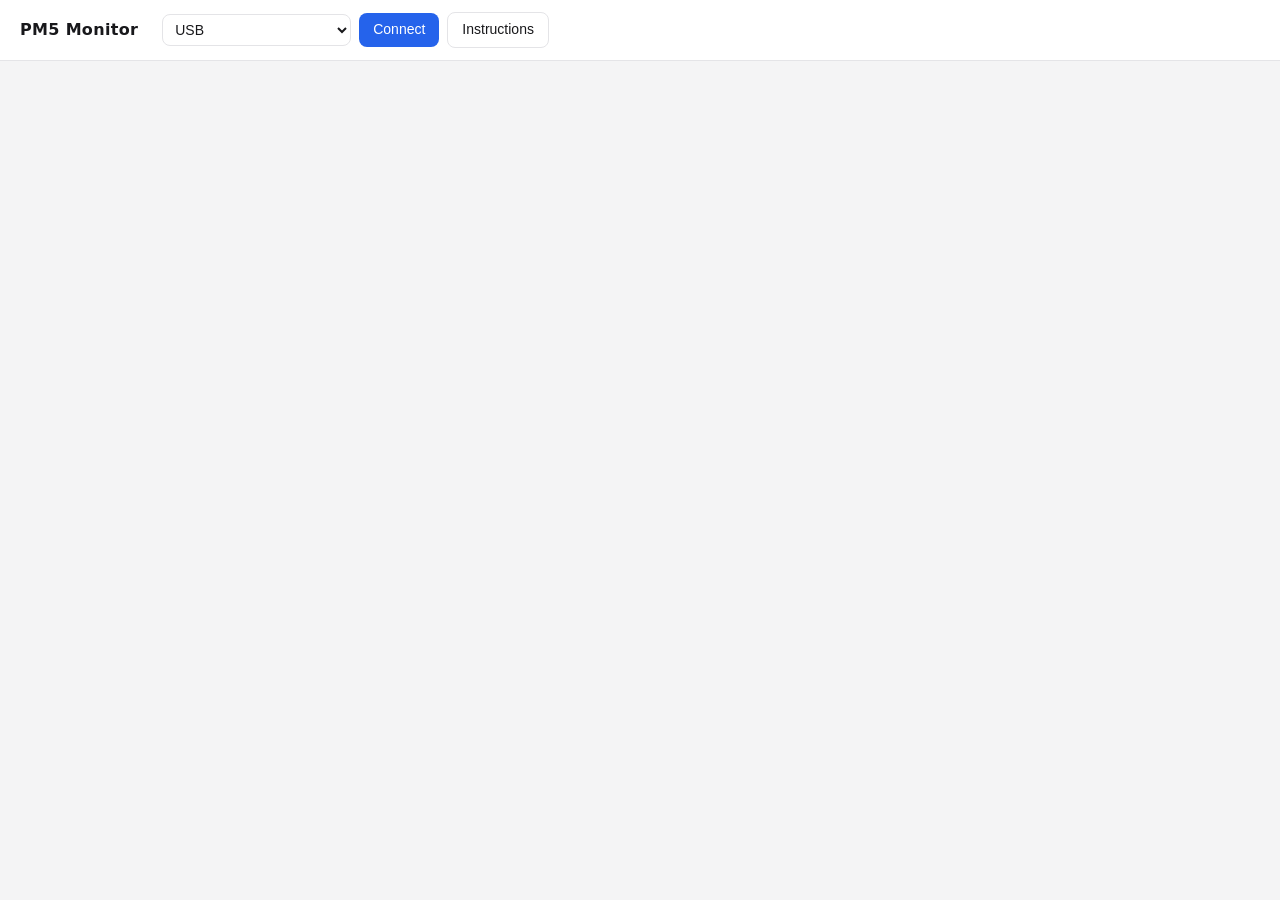
==== example/index.html @ 52d1570d "Split library from example app. Move pm5-{ble,hid,fields}.js into lib/ and the demo (index.html, app" ====
<!DOCTYPE html>
<html lang="en">
    <head>
        <meta charset="utf-8">
        <meta name="viewport" content="width=device-width, initial-scale=1.0">
        <title>PM5 Monitor</title>

        <script src="../lib/pm5-ble.js"></script>
        <script src="../lib/pm5-hid.js"></script>
        <script src="../lib/pm5-fields.js"></script>
        <script src="app.js"></script>

        <link rel="stylesheet" href="style.css">
    </head>

    <body>
        <header>
            <h1>PM5 Monitor</h1>
            <div id="controls">
                <select id="transport" aria-label="Transport">
                    <option value="bluetooth">Bluetooth</option>
                    <option value="usb">USB</option>
                </select>
                <button id="connect">Connect</button>
                <button id="toggle-instructions" class="secondary">Instructions</button>
                <span id="monitor-information"></span>
            </div>
        </header>

        <main>
            <dialog id="instruction-text">
                <button id="close-instructions" class="secondary" aria-label="Close">&times;</button>

                <p>
                This application connects to a
                <a target="_blank" href="https://www.concept2.com/indoor-rowers/performance-monitors">Concept2
                PM5</a> monitor &mdash; over <strong>Bluetooth</strong> (wireless) or
                <strong>USB</strong> &mdash; and displays all workout variables it reports.
                </p>

                <h2>Requirements</h2>
                <ul>
                    <li><strong>Bluetooth:</strong> a
                        <a target="_blank" href="https://caniuse.com/#feat=web-bluetooth">Web Bluetooth</a>
                        browser (Chrome/Edge on desktop) and the PM5's wireless turned on.</li>
                    <li><strong>USB:</strong> Chrome or Edge (Web HID is not supported in Firefox or Safari)
                        with the PM5 connected by USB.</li>
                    <li>A <a target="_blank" href="https://www.concept2.com/indoor-rowers/performance-monitors">PM5</a>
                        attached to a <a target="_blank" href="https://www.concept2.com">Concept2 ergometer</a>.</li>
                </ul>

                <h2>Usage</h2>
                <ul>
                    <li>Pick <strong>Bluetooth</strong> or <strong>USB</strong> from the dropdown.</li>
                    <li>For Bluetooth, on the PM5: <strong>More Options</strong> &rarr; <strong>Turn Wireless ON</strong>.
                        For USB, connect the PM5 to your computer.</li>
                    <li>Click <strong>Connect</strong> and pick the PM5 from the browser's device picker.</li>
                    <li>Click any field to highlight it.</li>
                    <li>Set up a workout on the PM5. Start rowing, skiing, or biking. Watch the numbers change.</li>
                </ul>
                <p>
                Tested on Chrome on macOS. <a target="_blank" href="https://github.com/ergarcade/pm5-base">Source on GitHub</a>.
                </p>
            </dialog>

            <div id="notifications"></div>
        </main>
    </body>
</html>
---- example/style.css ----
*, *::before, *::after {
    box-sizing: border-box;
    margin: 0;
    padding: 0;
}

:root {
    --bg:           #f4f4f5;
    --surface:      #ffffff;
    --border:       #e4e4e7;
    --text:         #18181b;
    --text-muted:   #71717a;
    --accent:       #2563eb;
    --accent-hover: #1d4ed8;
    --highlight-bg: #18181b;
    --highlight-fg: #ffffff;
    --radius:       0.5rem;
    --shadow:       0 1px 3px rgba(0, 0, 0, 0.07);
}

@media (prefers-color-scheme: dark) {
    :root {
        --bg:           #0f0f0f;
        --surface:      #1c1c1e;
        --border:       #2c2c2e;
        --text:         #f2f2f7;
        --text-muted:   #8e8e93;
        --accent:       #3b82f6;
        --accent-hover: #60a5fa;
        --highlight-bg: #f2f2f7;
        --highlight-fg: #0f0f0f;
    }
}

body {
    font-family: system-ui, -apple-system, sans-serif;
    background: var(--bg);
    color: var(--text);
    min-height: 100vh;
}

a {
    color: var(--accent);
}

/* ── Header ── */

header {
    position: sticky;
    top: 0;
    z-index: 10;
    display: flex;
    align-items: center;
    gap: 1.5rem;
    padding: 0.75rem 1.25rem;
    background: var(--surface);
    border-bottom: 1px solid var(--border);
}

h1 {
    font-size: 1rem;
    font-weight: 600;
    letter-spacing: 0.02em;
    white-space: nowrap;
}

/* ── Controls ── */

#controls {
    display: flex;
    align-items: center;
    gap: 0.5rem;
    flex-wrap: wrap;
}

button {
    cursor: pointer;
    border: none;
    border-radius: var(--radius);
    padding: 0.4rem 0.875rem;
    font-size: 0.875rem;
    font-weight: 500;
    line-height: 1.5;
    transition: background 0.12s, color 0.12s;
}

button:not(.secondary) {
    background: var(--accent);
    color: #fff;
}

button:not(.secondary):hover {
    background: var(--accent-hover);
}

button.secondary {
    background: transparent;
    color: var(--text);
    border: 1px solid var(--border);
}

button.secondary:hover {
    background: var(--border);
}

#transport {
    cursor: pointer;
    border: 1px solid var(--border);
    border-radius: var(--radius);
    background: transparent;
    color: var(--text);
    padding: 0.4rem 0.5rem;
    font-size: 0.875rem;
    line-height: 1.5;
}

#monitor-information {
    margin-left: 0.25rem;
    font-size: 0.75rem;
    color: var(--text-muted);
}

/* ── Main ── */

main {
    padding: 1.25rem;
}

/* ── Instructions ── */

#instruction-text {
    position: fixed;
    inset: 0;
    max-width: 34rem;
    max-height: 80vh;
    margin: auto;
    padding: 1.5rem;
    background: var(--surface);
    color: var(--text);
    border: 1px solid var(--border);
    border-radius: var(--radius);
    box-shadow: 0 20px 40px rgba(0, 0, 0, 0.2);
    line-height: 1.65;
    opacity: 0;
    transform: scale(0.96);
    transition: opacity 0.15s ease-out, transform 0.15s ease-out, overlay 0.15s allow-discrete, display 0.15s allow-discrete;
}

#instruction-text[open] {
    opacity: 1;
    transform: scale(1);
}

@starting-style {
    #instruction-text[open] {
        opacity: 0;
        transform: scale(0.96);
    }
}

#instruction-text::backdrop {
    background: rgba(0, 0, 0, 0.4);
    opacity: 0;
    transition: opacity 0.15s ease-out, overlay 0.15s allow-discrete, display 0.15s allow-discrete;
}

#instruction-text[open]::backdrop {
    opacity: 1;
}

@starting-style {
    #instruction-text[open]::backdrop {
        opacity: 0;
    }
}

#close-instructions {
    position: absolute;
    top: 0.75rem;
    right: 0.75rem;
    padding: 0.15rem 0.55rem;
    font-size: 1.1rem;
    line-height: 1;
}

#instruction-text h2 {
    margin: 1rem 0 0.35rem;
    font-size: 0.875rem;
    font-weight: 600;
}

#instruction-text p,
#instruction-text li {
    font-size: 0.875rem;
    color: var(--text-muted);
}

#instruction-text ul {
    padding-left: 1.25rem;
}

/* ── Notification grid ── */

#notifications {
    display: grid;
    grid-template-columns: repeat(auto-fill, minmax(16rem, 1fr));
    gap: 0.75rem;
}

/* ── Cards ── */

.card {
    background: var(--surface);
    border: 1px solid var(--border);
    border-radius: var(--radius);
    box-shadow: var(--shadow);
    overflow: hidden;
}

.card-title {
    padding: 0.45rem 0.75rem;
    font-size: 0.65rem;
    font-weight: 700;
    letter-spacing: 0.09em;
    text-transform: uppercase;
    color: var(--text-muted);
    border-bottom: 1px solid var(--border);
}

/* ── Fields ── */

.field {
    display: grid;
    grid-template-columns: 1fr auto;
    align-items: baseline;
    gap: 0.75rem;
    padding: 0.35rem 0.75rem;
    cursor: pointer;
    transition: background 0.1s;
}

.field:hover {
    background: var(--border);
}

.field-label {
    font-size: 0.75rem;
    color: var(--text-muted);
}

.field-value {
    font-size: 0.9rem;
    font-weight: 500;
    font-variant-numeric: tabular-nums;
    text-align: right;
}

/* ── Highlight ── */

.highlight {
    background: var(--highlight-bg) !important;
}

.highlight .field-label,
.highlight .field-value {
    color: var(--highlight-fg);
}

/* ── Responsive ── */

@media (max-width: 600px) {
    header {
        flex-wrap: wrap;
        gap: 0.6rem;
    }

    #notifications {
        grid-template-columns: 1fr;
    }
}
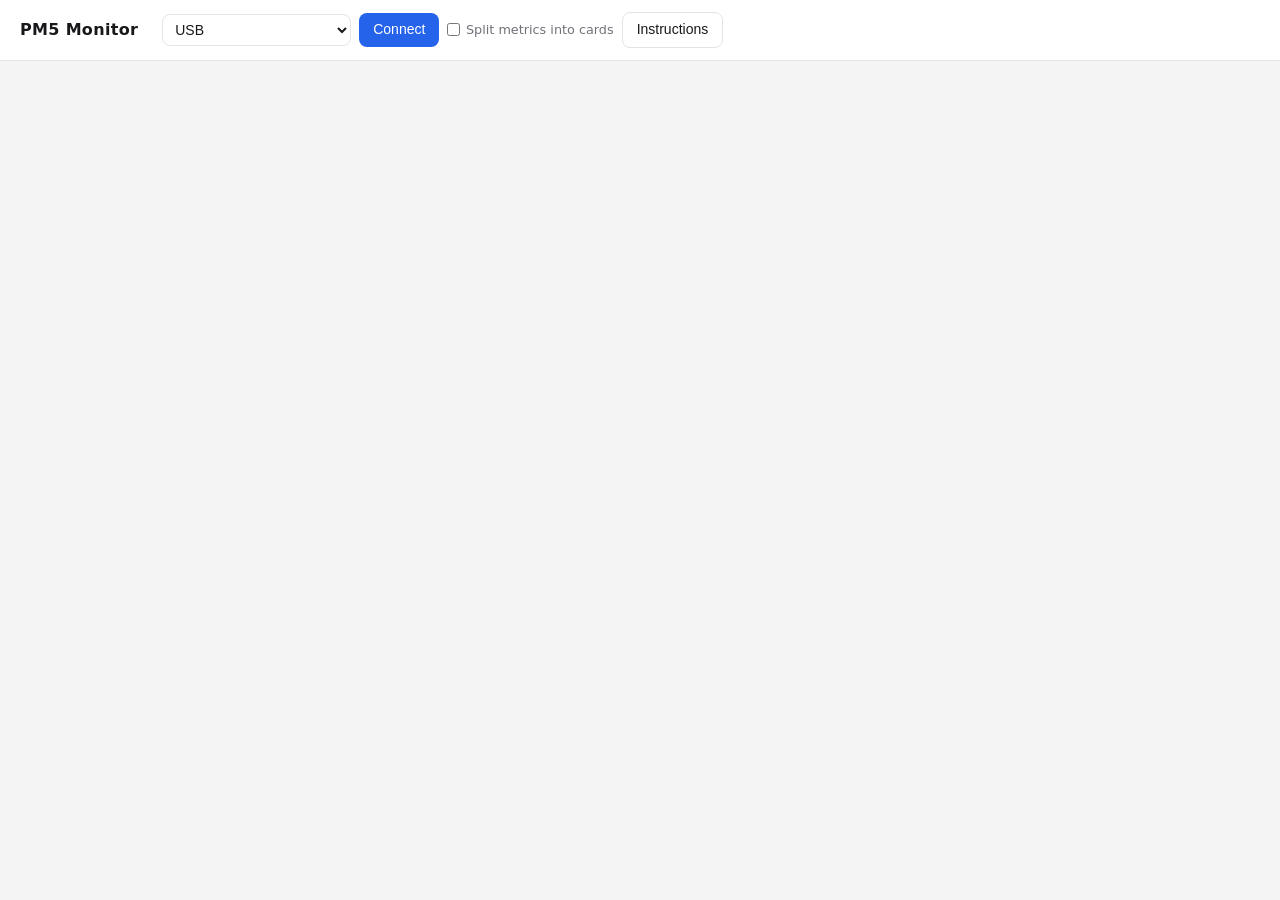
==== commit 48eddd22: "Add a split-metrics-into-cards toggle to the example app. By default, cards are grouped by event typ" ====
--- a/example/index.html
+++ b/example/index.html
@@ -7,6 +7,8 @@
 
         <script src="../lib/pm5-ble.js"></script>
         <script src="../lib/pm5-hid.js"></script>
+        <script src="../lib/pm5-mock.js"></script>
+        <script src="../lib/mock-data/csv-source.js"></script>
         <script src="../lib/pm5-fields.js"></script>
         <script src="app.js"></script>
 
@@ -20,8 +22,20 @@
                 <select id="transport" aria-label="Transport">
                     <option value="bluetooth">Bluetooth</option>
                     <option value="usb">USB</option>
+                    <option value="mock">Mock</option>
+                </select>
+                <select id="mock-speed" aria-label="Mock replay speed" hidden>
+                    <option value="1" selected>1x</option>
+                    <option value="2">2x</option>
+                    <option value="4">4x</option>
+                    <option value="8">8x</option>
+                    <option value="16">16x</option>
                 </select>
                 <button id="connect">Connect</button>
+                <label id="split-metrics-label">
+                    <input type="checkbox" id="split-metrics">
+                    Split metrics into cards
+                </label>
                 <button id="toggle-instructions" class="secondary">Instructions</button>
                 <span id="monitor-information"></span>
             </div>
--- a/example/style.css
+++ b/example/style.css
@@ -120,6 +120,20 @@
     color: var(--text-muted);
 }
 
+#split-metrics-label {
+    display: flex;
+    align-items: center;
+    gap: 0.35rem;
+    font-size: 0.8rem;
+    color: var(--text-muted);
+    cursor: pointer;
+    white-space: nowrap;
+}
+
+#split-metrics-label input {
+    cursor: pointer;
+}
+
 /* ── Main ── */
 
 main {
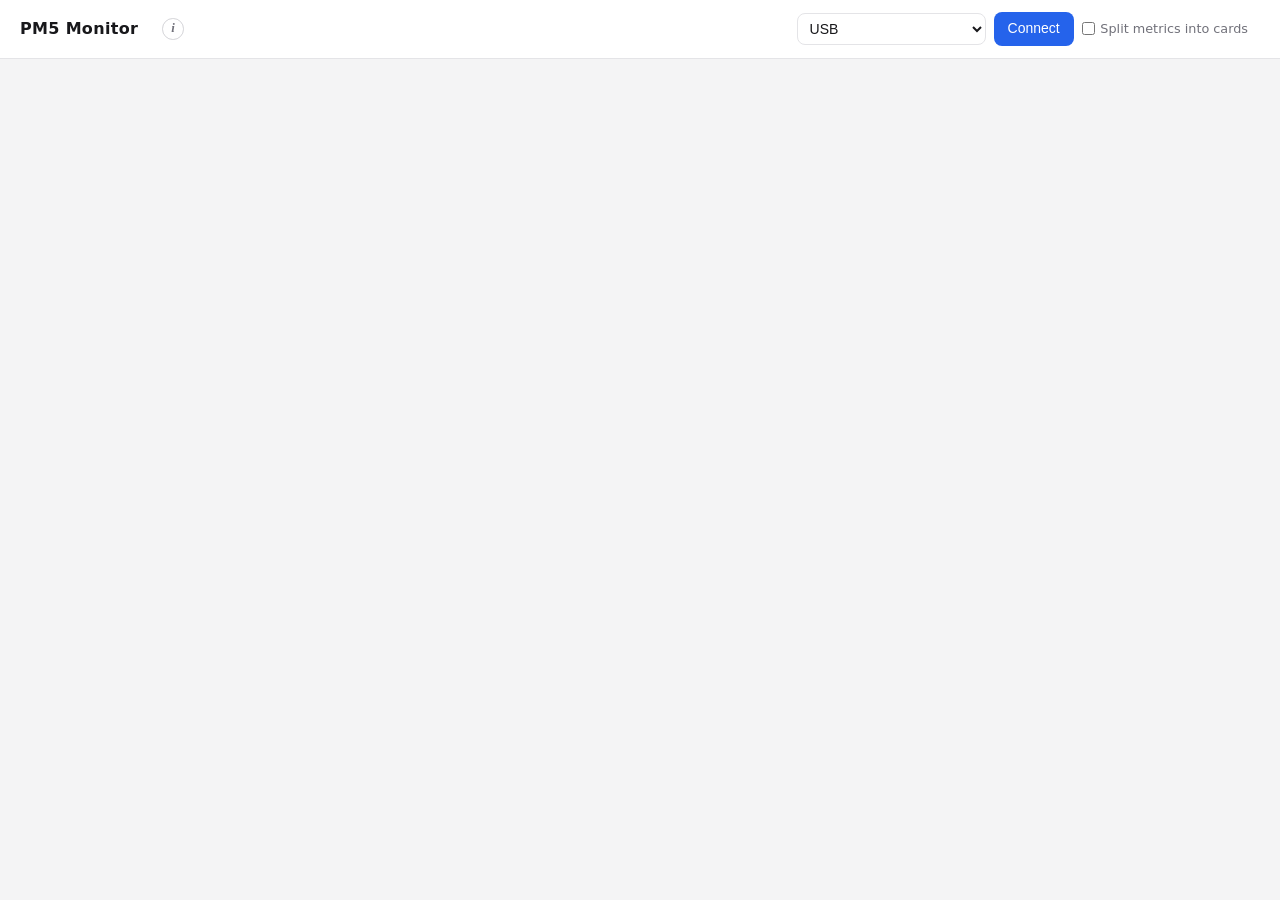
==== commit 3c576166: "Add shared header info-modal UI, wire into example Every app built on pm5-base wants the same header" ====
--- a/example/index.html
+++ b/example/index.html
@@ -9,9 +9,12 @@
         <script src="../lib/pm5-hid.js"></script>
         <script src="../lib/pm5-mock.js"></script>
         <script src="../lib/mock-data/csv-source.js"></script>
+        <script src="../lib/mock-data/events-source.js"></script>
         <script src="../lib/pm5-fields.js"></script>
+        <script src="../ui/info-modal.js"></script>
         <script src="app.js"></script>
 
+        <link rel="stylesheet" href="../ui/info-modal.css">
         <link rel="stylesheet" href="style.css">
     </head>
 
@@ -31,19 +34,19 @@
                     <option value="8">8x</option>
                     <option value="16">16x</option>
                 </select>
+                <input type="file" id="mock-file" aria-label="Workout file to replay (Concept2 Logbook CSV or our own JSON export)" accept=".csv,.json" hidden>
                 <button id="connect">Connect</button>
                 <label id="split-metrics-label">
                     <input type="checkbox" id="split-metrics">
                     Split metrics into cards
                 </label>
-                <button id="toggle-instructions" class="secondary">Instructions</button>
                 <span id="monitor-information"></span>
             </div>
         </header>
 
         <main>
-            <dialog id="instruction-text">
-                <button id="close-instructions" class="secondary" aria-label="Close">&times;</button>
+            <dialog id="info-modal">
+                <button data-close aria-label="Close">&times;</button>
 
                 <p>
                 This application connects to a
@@ -72,6 +75,15 @@
                     <li>Click any field to highlight it.</li>
                     <li>Set up a workout on the PM5. Start rowing, skiing, or biking. Watch the numbers change.</li>
                 </ul>
+
+                <h2>Mock</h2>
+                <p>
+                Pick <strong>Mock</strong> to try it without hardware. Choose a replay speed, optionally
+                upload a previously recorded workout (a Concept2 Logbook <code>.csv</code> export, or a
+                <code>.json</code> export from <a target="_blank" href="https://github.com/ergarcade/recorder">recorder</a>),
+                and click <strong>Connect</strong>. Leave the file picker empty to replay a bundled demo
+                workout instead.
+                </p>
                 <p>
                 Tested on Chrome on macOS. <a target="_blank" href="https://github.com/ergarcade/pm5-base">Source on GitHub</a>.
                 </p>
--- a/ui/info-modal.css
+++ b/ui/info-modal.css
@@ -0,0 +1,125 @@
+/* Self-contained: uses its own --pm5-ui-* tokens rather than each app's
+   theme variables (which use different names/values across apps), so this
+   drops into any header/dialog unchanged. */
+:root {
+    --pm5-ui-surface: #ffffff;
+    --pm5-ui-border:  #d4d4d8;
+    --pm5-ui-text:    #18181b;
+    --pm5-ui-muted:   #71717a;
+}
+
+@media (prefers-color-scheme: dark) {
+    :root {
+        --pm5-ui-surface: #1c1c1e;
+        --pm5-ui-border:  #3f3f46;
+        --pm5-ui-text:    #f2f2f7;
+        --pm5-ui-muted:   #a1a1aa;
+    }
+}
+
+/* Auto margin (not header's own justify-content) is what keeps this snug
+   against the <h1> while still pushing #controls to the far right,
+   regardless of how each app's header.style.css lays out its flex items. */
+header h1 + .info-toggle {
+    margin-right: auto;
+}
+
+.info-toggle {
+    width: 1.35rem;
+    height: 1.35rem;
+    padding: 0;
+    border: 1px solid var(--pm5-ui-border);
+    border-radius: 50%;
+    background: transparent;
+    color: var(--pm5-ui-muted);
+    font: italic 600 0.8rem/1 Georgia, serif;
+    cursor: pointer;
+}
+
+.info-toggle:hover {
+    color: var(--pm5-ui-text);
+    border-color: var(--pm5-ui-muted);
+}
+
+#info-modal {
+    position: fixed;
+    inset: 0;
+    max-width: 34rem;
+    max-height: 80vh;
+    margin: auto;
+    padding: 1.5rem;
+    background: var(--pm5-ui-surface);
+    color: var(--pm5-ui-text);
+    border: 1px solid var(--pm5-ui-border);
+    border-radius: 0.5rem;
+    box-shadow: 0 20px 40px rgba(0, 0, 0, 0.2);
+    line-height: 1.65;
+    opacity: 0;
+    transform: scale(0.96);
+    transition: opacity 0.15s ease-out, transform 0.15s ease-out, overlay 0.15s allow-discrete, display 0.15s allow-discrete;
+}
+
+#info-modal[open] {
+    opacity: 1;
+    transform: scale(1);
+}
+
+@starting-style {
+    #info-modal[open] {
+        opacity: 0;
+        transform: scale(0.96);
+    }
+}
+
+#info-modal::backdrop {
+    background: rgba(0, 0, 0, 0.4);
+    opacity: 0;
+    transition: opacity 0.15s ease-out, overlay 0.15s allow-discrete, display 0.15s allow-discrete;
+}
+
+#info-modal[open]::backdrop {
+    opacity: 1;
+}
+
+@starting-style {
+    #info-modal[open]::backdrop {
+        opacity: 0;
+    }
+}
+
+#info-modal [data-close] {
+    position: absolute;
+    top: 0.75rem;
+    right: 0.75rem;
+    border: none;
+    background: transparent;
+    color: var(--pm5-ui-muted);
+    padding: 0.15rem 0.55rem;
+    font-size: 1.1rem;
+    line-height: 1;
+    cursor: pointer;
+}
+
+#info-modal [data-close]:hover {
+    color: var(--pm5-ui-text);
+}
+
+#info-modal h2 {
+    margin: 1rem 0 0.35rem;
+    font-size: 0.875rem;
+    font-weight: 600;
+}
+
+#info-modal h2:first-child {
+    margin-top: 0;
+}
+
+#info-modal p,
+#info-modal li {
+    font-size: 0.875rem;
+    color: var(--pm5-ui-muted);
+}
+
+#info-modal ul {
+    padding-left: 1.25rem;
+}
--- a/example/style.css
+++ b/example/style.css
@@ -81,26 +81,13 @@
     font-size: 0.875rem;
     font-weight: 500;
     line-height: 1.5;
-    transition: background 0.12s, color 0.12s;
-}
-
-button:not(.secondary) {
     background: var(--accent);
     color: #fff;
-}
-
-button:not(.secondary):hover {
+    transition: background 0.12s, color 0.12s;
+}
+
+button:hover {
     background: var(--accent-hover);
-}
-
-button.secondary {
-    background: transparent;
-    color: var(--text);
-    border: 1px solid var(--border);
-}
-
-button.secondary:hover {
-    background: var(--border);
 }
 
 #transport {
@@ -140,79 +127,6 @@
     padding: 1.25rem;
 }
 
-/* ── Instructions ── */
-
-#instruction-text {
-    position: fixed;
-    inset: 0;
-    max-width: 34rem;
-    max-height: 80vh;
-    margin: auto;
-    padding: 1.5rem;
-    background: var(--surface);
-    color: var(--text);
-    border: 1px solid var(--border);
-    border-radius: var(--radius);
-    box-shadow: 0 20px 40px rgba(0, 0, 0, 0.2);
-    line-height: 1.65;
-    opacity: 0;
-    transform: scale(0.96);
-    transition: opacity 0.15s ease-out, transform 0.15s ease-out, overlay 0.15s allow-discrete, display 0.15s allow-discrete;
-}
-
-#instruction-text[open] {
-    opacity: 1;
-    transform: scale(1);
-}
-
-@starting-style {
-    #instruction-text[open] {
-        opacity: 0;
-        transform: scale(0.96);
-    }
-}
-
-#instruction-text::backdrop {
-    background: rgba(0, 0, 0, 0.4);
-    opacity: 0;
-    transition: opacity 0.15s ease-out, overlay 0.15s allow-discrete, display 0.15s allow-discrete;
-}
-
-#instruction-text[open]::backdrop {
-    opacity: 1;
-}
-
-@starting-style {
-    #instruction-text[open]::backdrop {
-        opacity: 0;
-    }
-}
-
-#close-instructions {
-    position: absolute;
-    top: 0.75rem;
-    right: 0.75rem;
-    padding: 0.15rem 0.55rem;
-    font-size: 1.1rem;
-    line-height: 1;
-}
-
-#instruction-text h2 {
-    margin: 1rem 0 0.35rem;
-    font-size: 0.875rem;
-    font-weight: 600;
-}
-
-#instruction-text p,
-#instruction-text li {
-    font-size: 0.875rem;
-    color: var(--text-muted);
-}
-
-#instruction-text ul {
-    padding-left: 1.25rem;
-}
-
 /* ── Notification grid ── */
 
 #notifications {
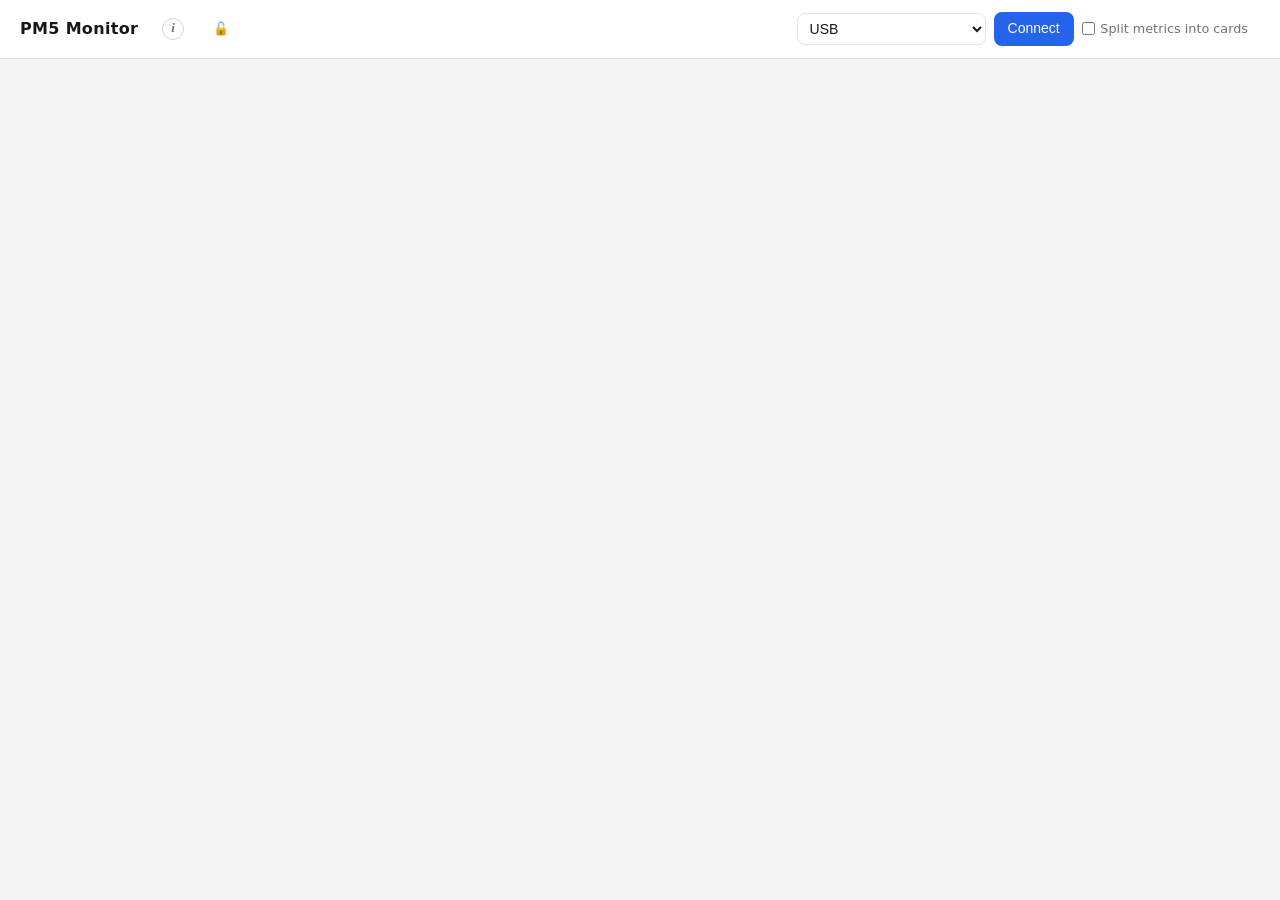
==== commit c5da874d: "Add screen wake-lock status icon, keep screensaver off while connected Requests a Screen Wake Lock w" ====
--- a/example/index.html
+++ b/example/index.html
@@ -12,9 +12,11 @@
         <script src="../lib/mock-data/events-source.js"></script>
         <script src="../lib/pm5-fields.js"></script>
         <script src="../ui/info-modal.js"></script>
+        <script src="../ui/wake-lock.js"></script>
         <script src="app.js"></script>
 
         <link rel="stylesheet" href="../ui/info-modal.css">
+        <link rel="stylesheet" href="../ui/wake-lock.css">
         <link rel="stylesheet" href="style.css">
     </head>
 
--- a/ui/wake-lock.css
+++ b/ui/wake-lock.css
@@ -0,0 +1,19 @@
+/* Depends on ui/info-modal.css already being loaded -- the indicator is
+   always positioned right after #info-toggle (see wake-lock.js), so it
+   reuses info-modal.css's --pm5-ui-* tokens instead of redefining them. */
+
+/* .info-toggle normally gets margin-right: auto (info-modal.css) to push
+   #controls to the far right while staying snug against the <h1>. When the
+   wake-lock indicator follows it, move that auto-margin onto the indicator
+   instead, so the pair stays snug together and whichever is visually last
+   is the one pushing #controls away. */
+header h1 + .info-toggle:has(+ .wake-lock-indicator) {
+    margin-right: 0.35rem;
+}
+
+.wake-lock-indicator {
+    margin-right: auto;
+    font-size: 0.8rem;
+    line-height: 1.35rem;
+    cursor: default;
+}
